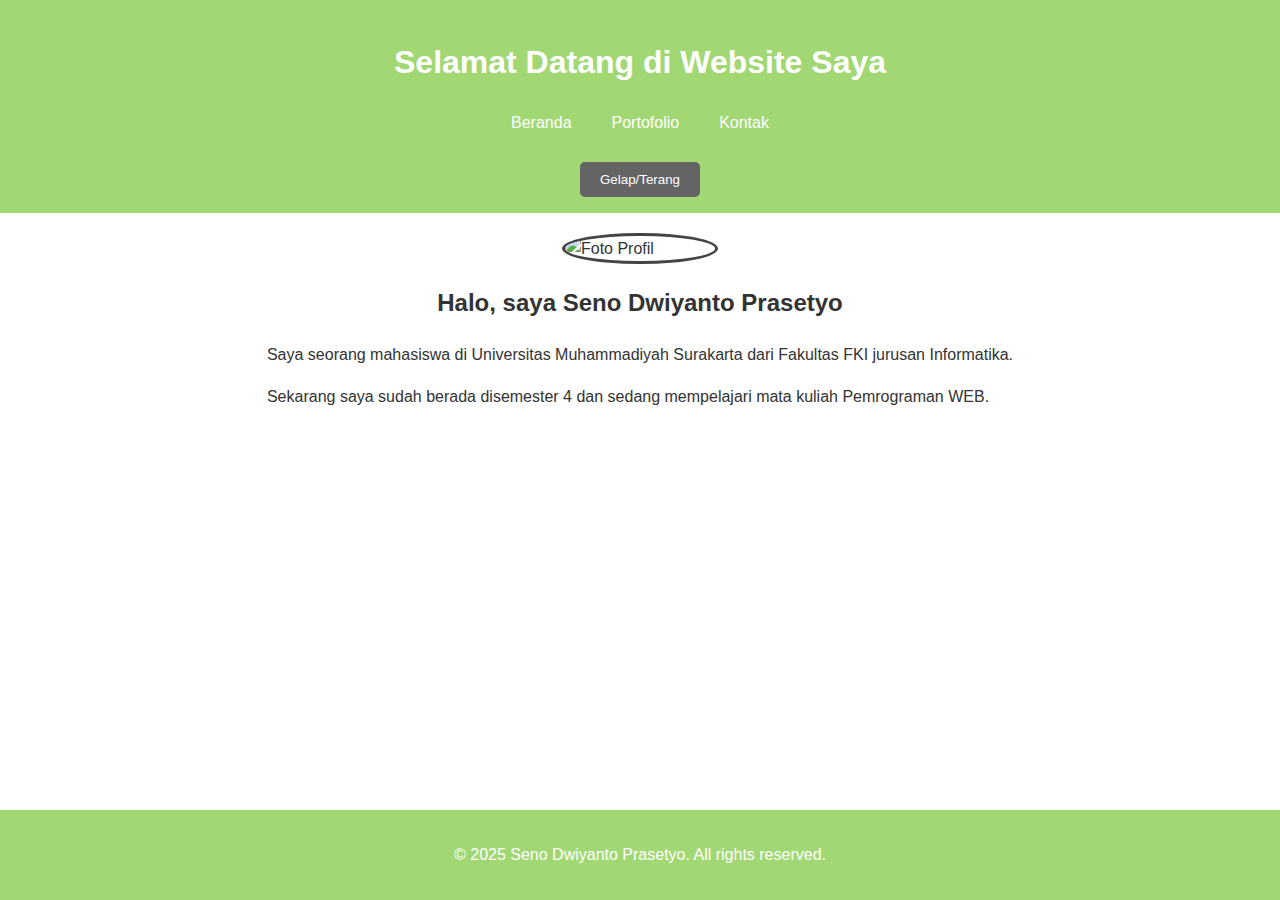
==== index.html @ 5116eea8 "Add files via upload" ====
<!DOCTYPE html>
<html lang="id">
<head>
    <meta charset="UTF-8">
    <meta name="viewport" content="width=device-width, initial-scale=1.0">
    <title>Halaman Utama - Profil Saya</title>
    <link rel="stylesheet" href="style.css">
    <link rel="stylesheet" href="https://cdnjs.cloudflare.com/ajax/libs/font-awesome/6.0.0/css/all.min.css">
    <script>
        function toggleDarkMode() {
            document.body.classList.toggle('dark-mode');
        }
    </script>
</head>
<body>
    <header>
        <h1>Selamat Datang di Website Saya</h1>
        <nav>
            <ul>
                <li><a href="index.html">Beranda</a></li>
                <li><a href="portfolio.html">Portofolio</a></li>
                <li><a href="contact.html">Kontak</a></li>
            </ul>
        </nav>
        <button onclick="toggleDarkMode()">Gelap/Terang</button>
    </header>

    <main>
        <section class="intro">
            <img src="foto_profil.JPEG" alt="Foto Profil" class="profile-pic">
            <h2>Halo, saya Seno Dwiyanto Prasetyo</h2>
            <p>Saya seorang mahasiswa di Universitas Muhammadiyah Surakarta dari Fakultas FKI
                 jurusan Informatika.</p>
            <p>Sekarang saya sudah berada disemester 4 dan sedang mempelajari mata kuliah Pemrograman WEB.</p>
        </section>
    </main>

    <footer>
        <p>&copy; 2025 Seno Dwiyanto Prasetyo. All rights reserved.</p>
    </footer>
</body>
</html>
---- style.css ----
/* Gaya dasar untuk semua halaman */
body {
    font-family: 'Arial', sans-serif;
    line-height: 1.6;
    color: #333;
    background-color: #ffffff;
    margin: 0;
    padding: 0;
    transition: background 0.3s ease, color 0.3s ease;
    display: flex;
    flex-direction: column;
    min-height: 100vh;
}

header, footer {
    background-color: #a1d874;
    color: #ffffff;
    text-align: center;
    padding: 1em 0;
}

nav ul {
    list-style: none;
    padding: 0;
    display: flex;
    justify-content: center;
    gap: 20px;
}

nav a {
    color: #fff;
    text-decoration: none;
    padding: 5px 10px;
}

nav a:hover {
    background-color: #555;
    border-radius: 5px;
}

h1, h2, h3 {
    text-align: center;
}

main {
    padding: 20px;
    display: flex;
    flex-direction: column;
    align-items: center;
    flex-grow: 1;
}

/* Styling foto profil */
.profile-pic {
    width: 150px;
    border-radius: 50%;
    margin-bottom: 10px;
    border: 3px solid #444;
    display: block;
    margin-left: auto;
    margin-right: auto;
}

/* Bagian portofolio */
.portfolio-gallery {
    display: flex;
    justify-content: center;
    gap: 10px;
    margin-bottom: 20px;
}

.portfolio-gallery img {
    width: 200px;
    height: 150px;
    object-fit: cover;
    border-radius: 10px;
    transition: transform 0.3s ease;
}

.portfolio-gallery img:hover {
    transform: scale(1.1);
}

.portfolio-details {
    display: flex;
    flex-wrap: wrap;
    justify-content: center;
    gap: 20px;
}

.portfolio-details article {
    background: #ddd;
    padding: 15px;
    margin: 10px;
    border-radius: 10px;
    box-shadow: 0 0 5px rgba(0, 0, 0, 0.2);
    width: 300px;
    text-align: center;
}

/* Bagian kontak */
.contact p {
    font-size: 18px;
    margin: 10px 0;
}

.contact a {
    color: #444;
    text-decoration: none;
}

.contact a:hover {
    color: #007BFF;
}

/* Tombol gelap/terang */
button {
    cursor: pointer;
    padding: 10px 20px;
    border: none;
    background-color: #646464;
    color: #fff;
    border-radius: 5px;
    margin-top: 10px;
}

button:hover {
    background-color: #0056b3;
}

/* Dark mode styling */
.dark-mode {
    background-color: #1e1e1e;
    color: #f4f4f4;
}

.dark-mode header, .dark-mode footer {
    background-color: #333;
}

.dark-mode .portfolio-details article {
    background: #444;
    color: #ddd;
}

.dark-mode nav a:hover {
    background-color: #222;
}

.dark-mode button {
    background-color: #ff9800;
    color: #1e1e1e;
}

.dark-mode button:hover {
    background-color: #e68900;
}

/* Responsif untuk mobile */
@media (max-width: 600px) {
    nav ul {
        flex-direction: column;
        gap: 10px;
    }

    .portfolio-gallery {
        flex-direction: column;
        gap: 10px;
    }

    .portfolio-gallery img {
        width: 100%;
        height: auto;
    }

    .portfolio-details article {
        width: 100%;
    }
}

/* Pastikan footer tetap di bawah */
footer {
    margin-top: auto;
}
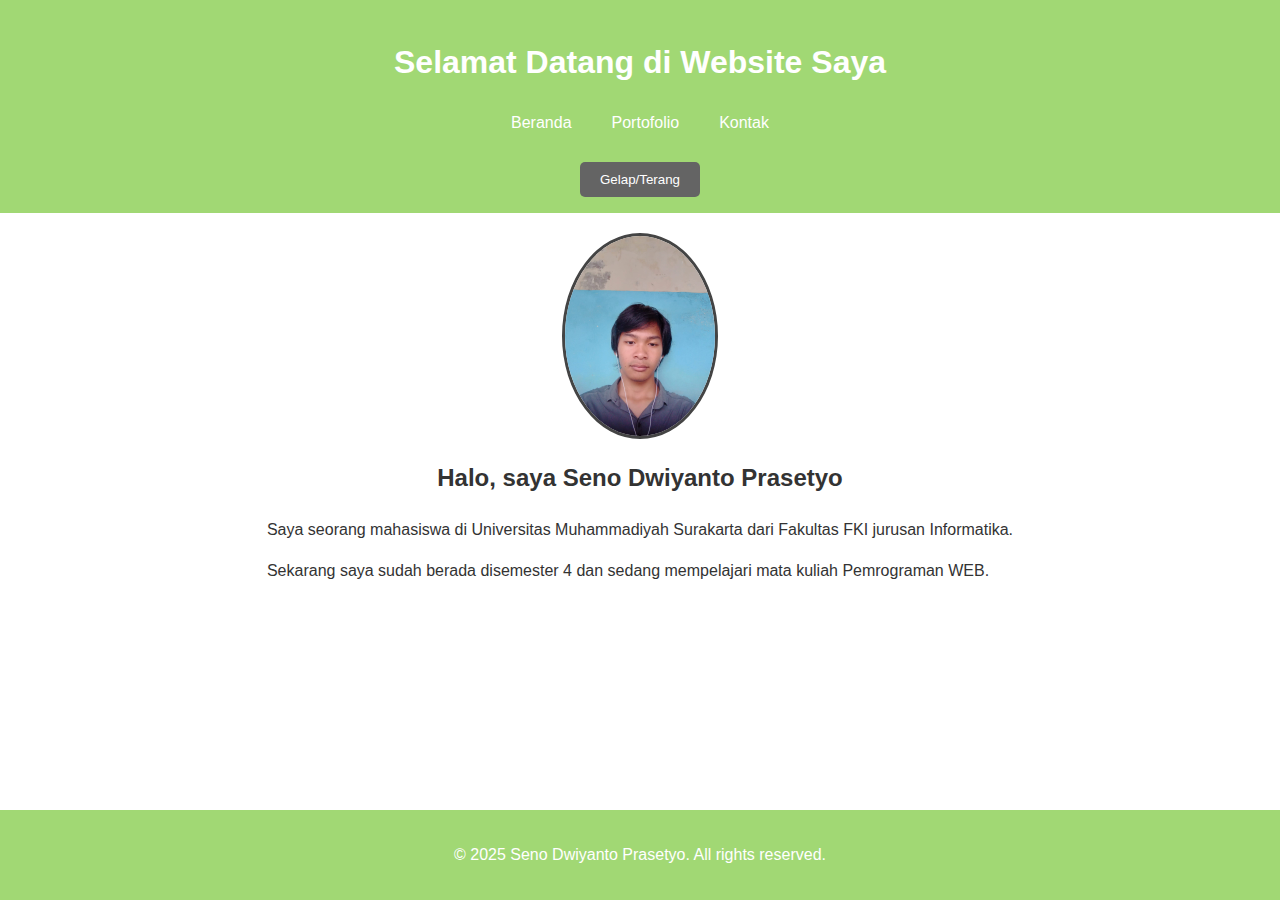
==== commit 9dcdc207: "Update index.html" ====
--- a/index.html
+++ b/index.html
@@ -27,7 +27,7 @@
 
     <main>
         <section class="intro">
-            <img src="foto_profil.JPEG" alt="Foto Profil" class="profile-pic">
+            <img src="foto_profil.jpeg" alt="Foto Profil" class="profile-pic">
             <h2>Halo, saya Seno Dwiyanto Prasetyo</h2>
             <p>Saya seorang mahasiswa di Universitas Muhammadiyah Surakarta dari Fakultas FKI
                  jurusan Informatika.</p>
@@ -39,4 +39,4 @@
         <p>&copy; 2025 Seno Dwiyanto Prasetyo. All rights reserved.</p>
     </footer>
 </body>
-</html>+</html>
